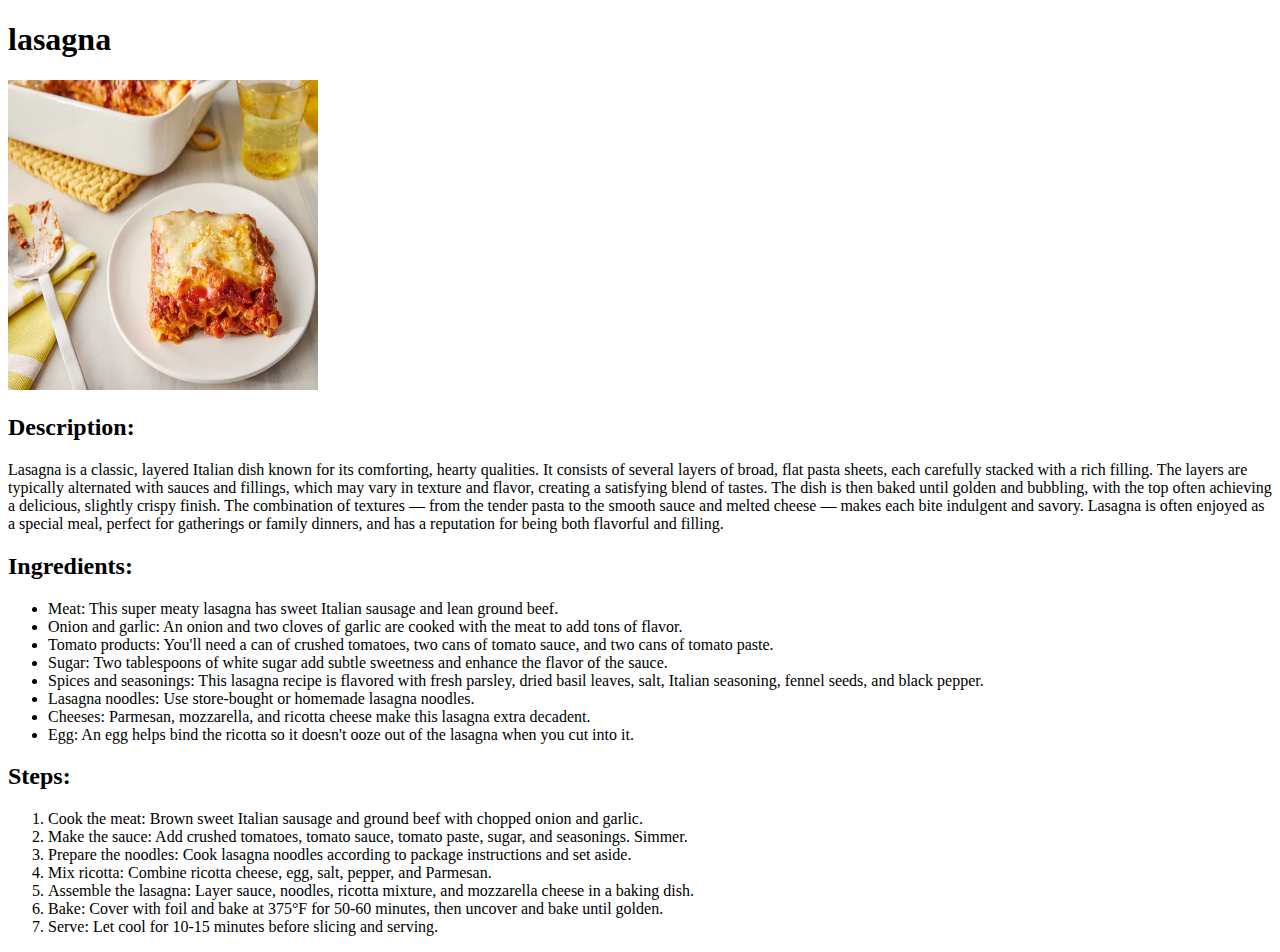
==== recipes/lasagna.html @ a385960f "test" ====
<!DOCTYPE html>
<html lang="en">
<head>
    <meta charset="UTF-8">
    <meta name="viewport" content="width=device-width, initial-scale=1.0">
    <title>Document</title>
</head>
<body>
    <h1>lasagna</h1>
    <img src="../images/lasagna.jpg" alt="lasagna" height="310" width="310">
    <br>
    <h2>Description:</h2>
    <p>Lasagna is a classic, layered Italian dish known for its comforting, hearty qualities. It consists of several layers of broad, flat pasta sheets, each carefully stacked with a rich filling. The layers are typically alternated with sauces and fillings, which may vary in texture and flavor, creating a satisfying blend of tastes. The dish is then baked until golden and bubbling, with the top often achieving a delicious, slightly crispy finish. The combination of textures — from the tender pasta to the smooth sauce and melted cheese — makes each bite indulgent and savory. Lasagna is often enjoyed as a special meal, perfect for gatherings or family dinners, and has a reputation for being both flavorful and filling.</p>
    <h2>Ingredients:</h2>
    <ul>
        <li>Meat: This super meaty lasagna has sweet Italian sausage and lean ground beef.</li>
        <li>Onion and garlic: An onion and two cloves of garlic are cooked with the meat to add tons of flavor.</li>
        <li>Tomato products: You'll need a can of crushed tomatoes, two cans of tomato sauce, and two cans of tomato paste.</li>
        <li>Sugar: Two tablespoons of white sugar add subtle sweetness and enhance the flavor of the sauce.</li>
        <li>Spices and seasonings: This lasagna recipe is flavored with fresh parsley, dried basil leaves, salt, Italian seasoning, fennel seeds, and black pepper.</li>
        <li>Lasagna noodles: Use store-bought or homemade lasagna noodles.</li>
        <li>Cheeses: Parmesan, mozzarella, and ricotta cheese make this lasagna extra decadent.</li>
        <li>Egg: An egg helps bind the ricotta so it doesn't ooze out of the lasagna when you cut into it.</li>
    </ul>
    <h2>Steps:</h2>
    <ol>
        <li>Cook the meat: Brown sweet Italian sausage and ground beef with chopped onion and garlic.</li>
        <li>Make the sauce: Add crushed tomatoes, tomato sauce, tomato paste, sugar, and seasonings. Simmer.</li>
        <li>Prepare the noodles: Cook lasagna noodles according to package instructions and set aside.</li>
        <li>Mix ricotta: Combine ricotta cheese, egg, salt, pepper, and Parmesan.</li>
        <li>Assemble the lasagna: Layer sauce, noodles, ricotta mixture, and mozzarella cheese in a baking dish.</li>
        <li>Bake: Cover with foil and bake at 375°F for 50-60 minutes, then uncover and bake until golden.</li>
        <li>Serve: Let cool for 10-15 minutes before slicing and serving.</li>
    </ol>
</body>
</html>
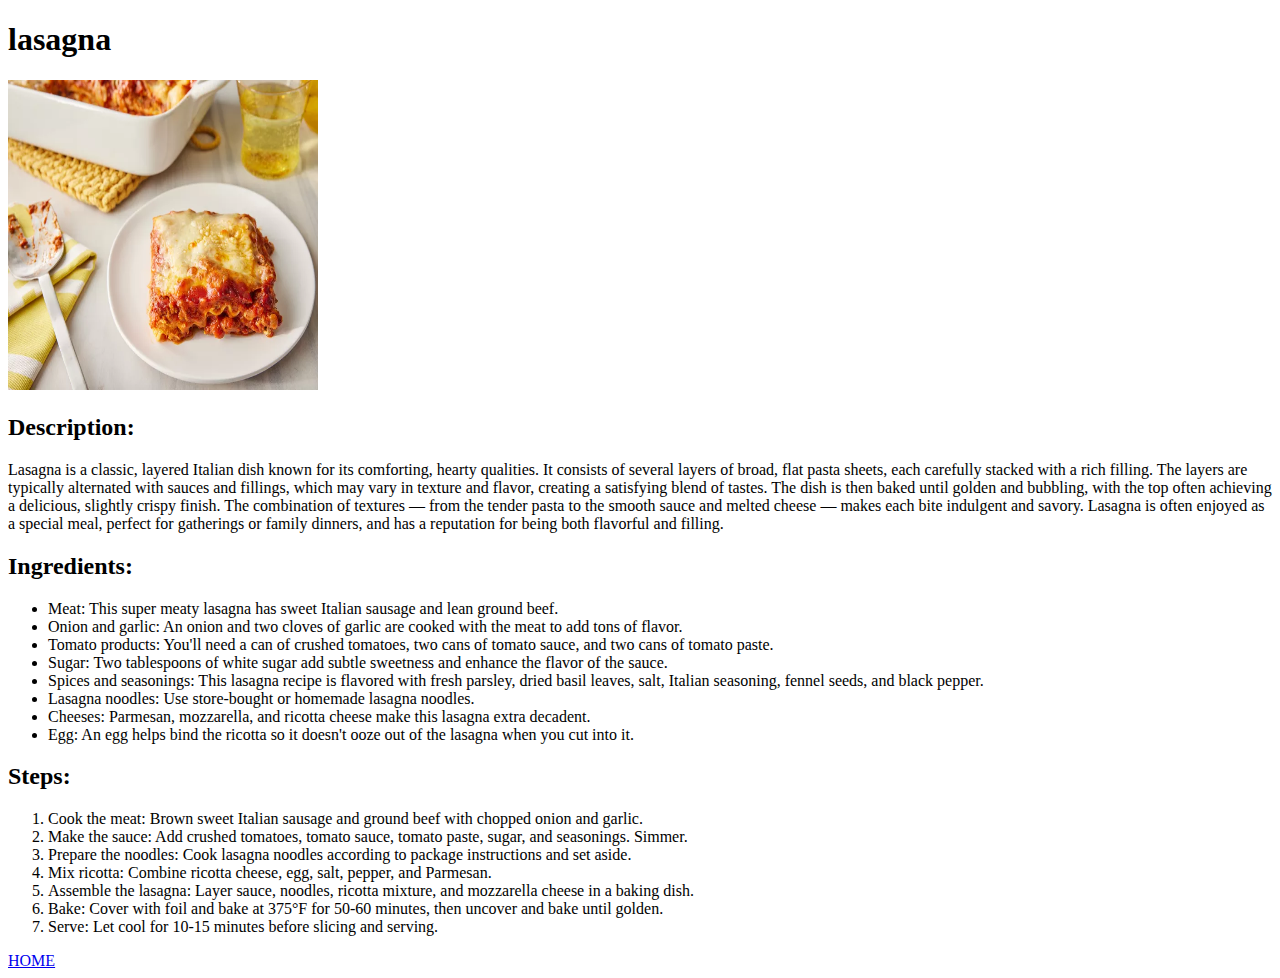
==== commit 2469a659: "last" ====
--- a/recipes/lasagna.html
+++ b/recipes/lasagna.html
@@ -32,5 +32,6 @@
         <li>Bake: Cover with foil and bake at 375°F for 50-60 minutes, then uncover and bake until golden.</li>
         <li>Serve: Let cool for 10-15 minutes before slicing and serving.</li>
     </ol>
+    <a href="../index.html">HOME</a>
 </body>
 </html>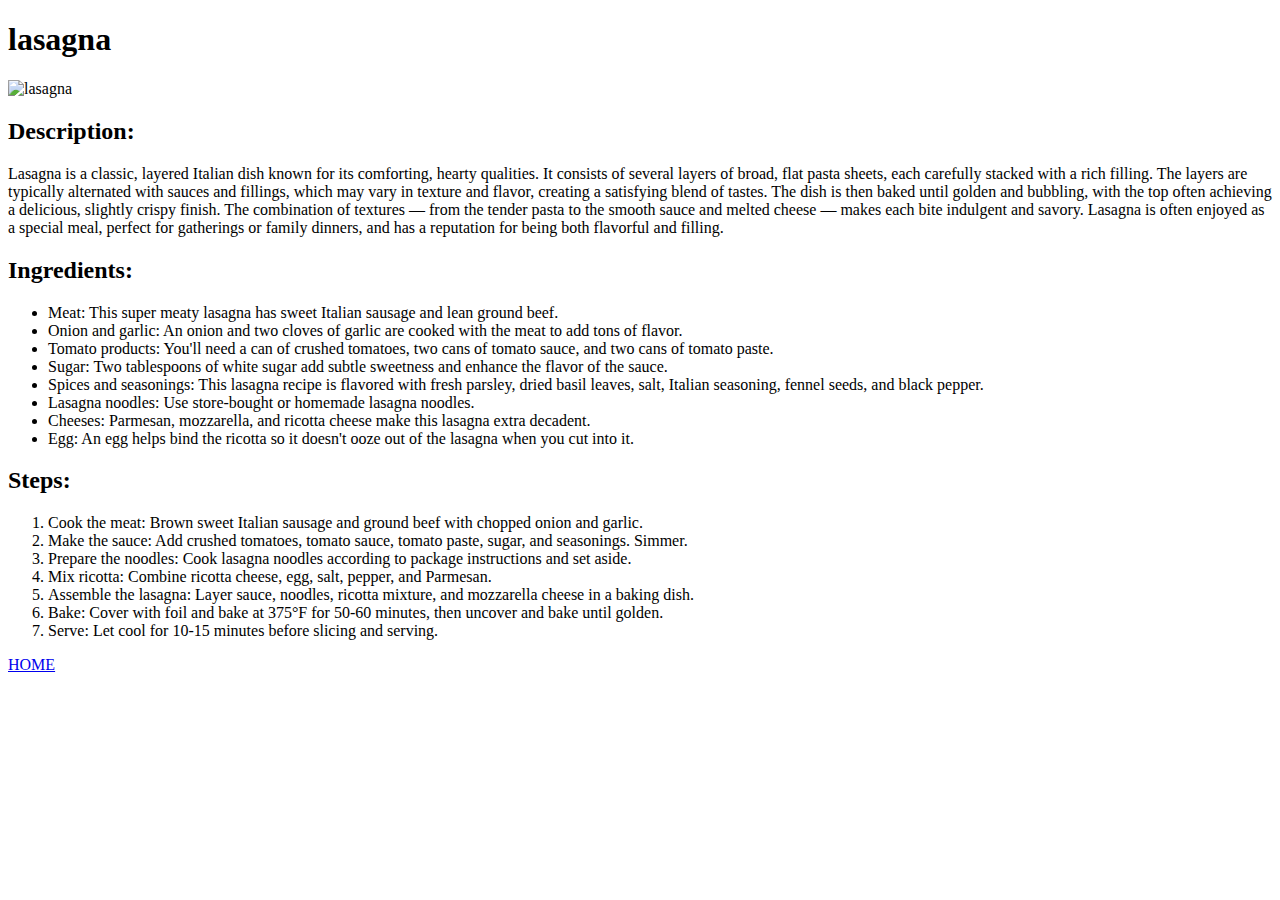
==== commit dd74f0ed: "test" ====
--- a/recipes/lasagna.html
+++ b/recipes/lasagna.html
@@ -7,7 +7,7 @@
 </head>
 <body>
     <h1>lasagna</h1>
-    <img src="../images/lasagna.jpg" alt="lasagna" height="310" width="310">
+    <img src="./images/lasagna.jpg" alt="lasagna" height="310" width="310">
     <br>
     <h2>Description:</h2>
     <p>Lasagna is a classic, layered Italian dish known for its comforting, hearty qualities. It consists of several layers of broad, flat pasta sheets, each carefully stacked with a rich filling. The layers are typically alternated with sauces and fillings, which may vary in texture and flavor, creating a satisfying blend of tastes. The dish is then baked until golden and bubbling, with the top often achieving a delicious, slightly crispy finish. The combination of textures — from the tender pasta to the smooth sauce and melted cheese — makes each bite indulgent and savory. Lasagna is often enjoyed as a special meal, perfect for gatherings or family dinners, and has a reputation for being both flavorful and filling.</p>
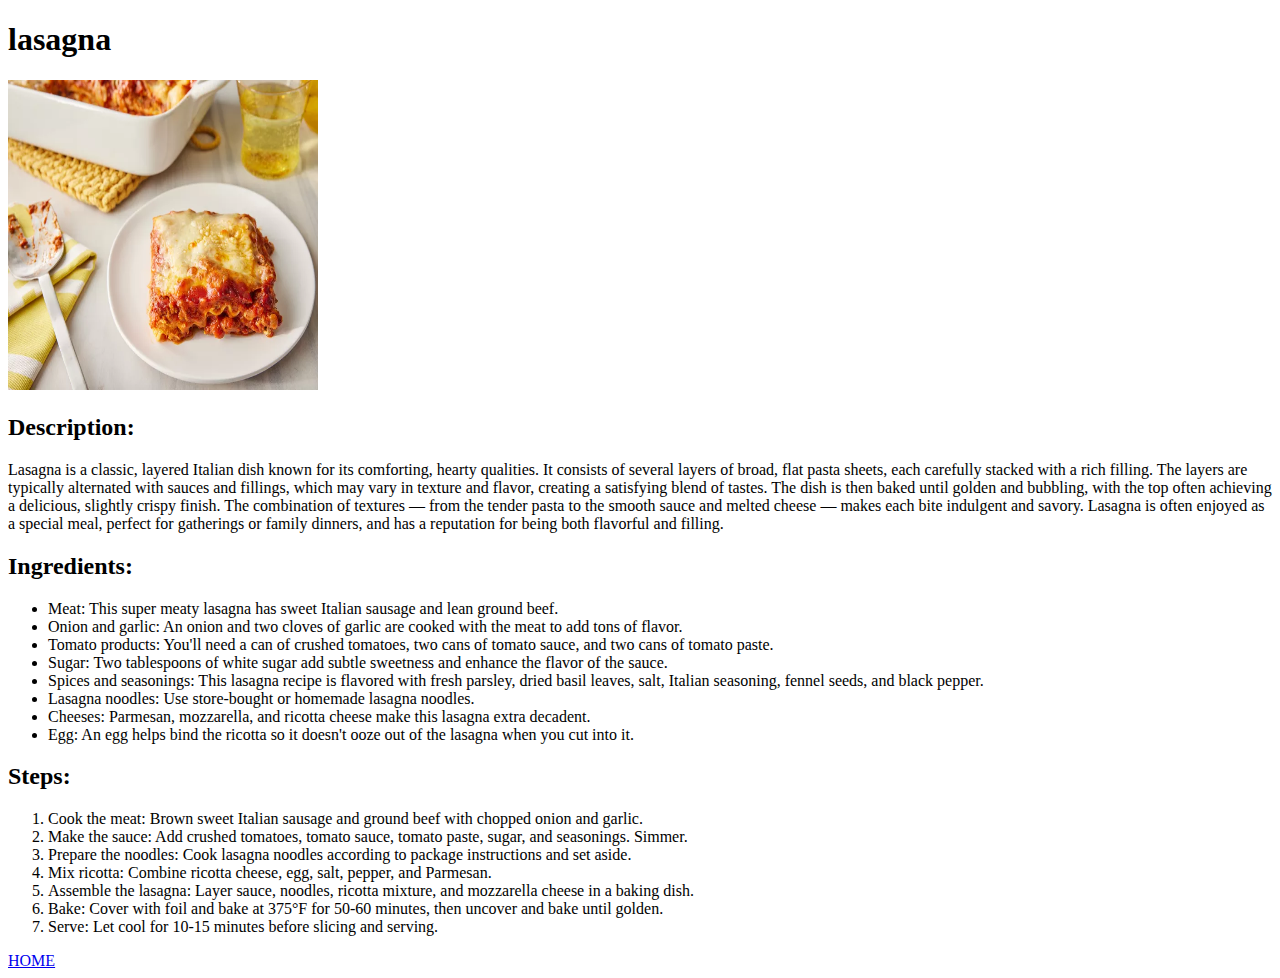
==== commit c0a0c63e: "test" ====
--- a/recipes/lasagna.html
+++ b/recipes/lasagna.html
@@ -7,7 +7,7 @@
 </head>
 <body>
     <h1>lasagna</h1>
-    <img src="./images/lasagna.jpg" alt="lasagna" height="310" width="310">
+    <img src="../images/lasagna.jpg" alt="lasagna" height="310" width="310">
     <br>
     <h2>Description:</h2>
     <p>Lasagna is a classic, layered Italian dish known for its comforting, hearty qualities. It consists of several layers of broad, flat pasta sheets, each carefully stacked with a rich filling. The layers are typically alternated with sauces and fillings, which may vary in texture and flavor, creating a satisfying blend of tastes. The dish is then baked until golden and bubbling, with the top often achieving a delicious, slightly crispy finish. The combination of textures — from the tender pasta to the smooth sauce and melted cheese — makes each bite indulgent and savory. Lasagna is often enjoyed as a special meal, perfect for gatherings or family dinners, and has a reputation for being both flavorful and filling.</p>
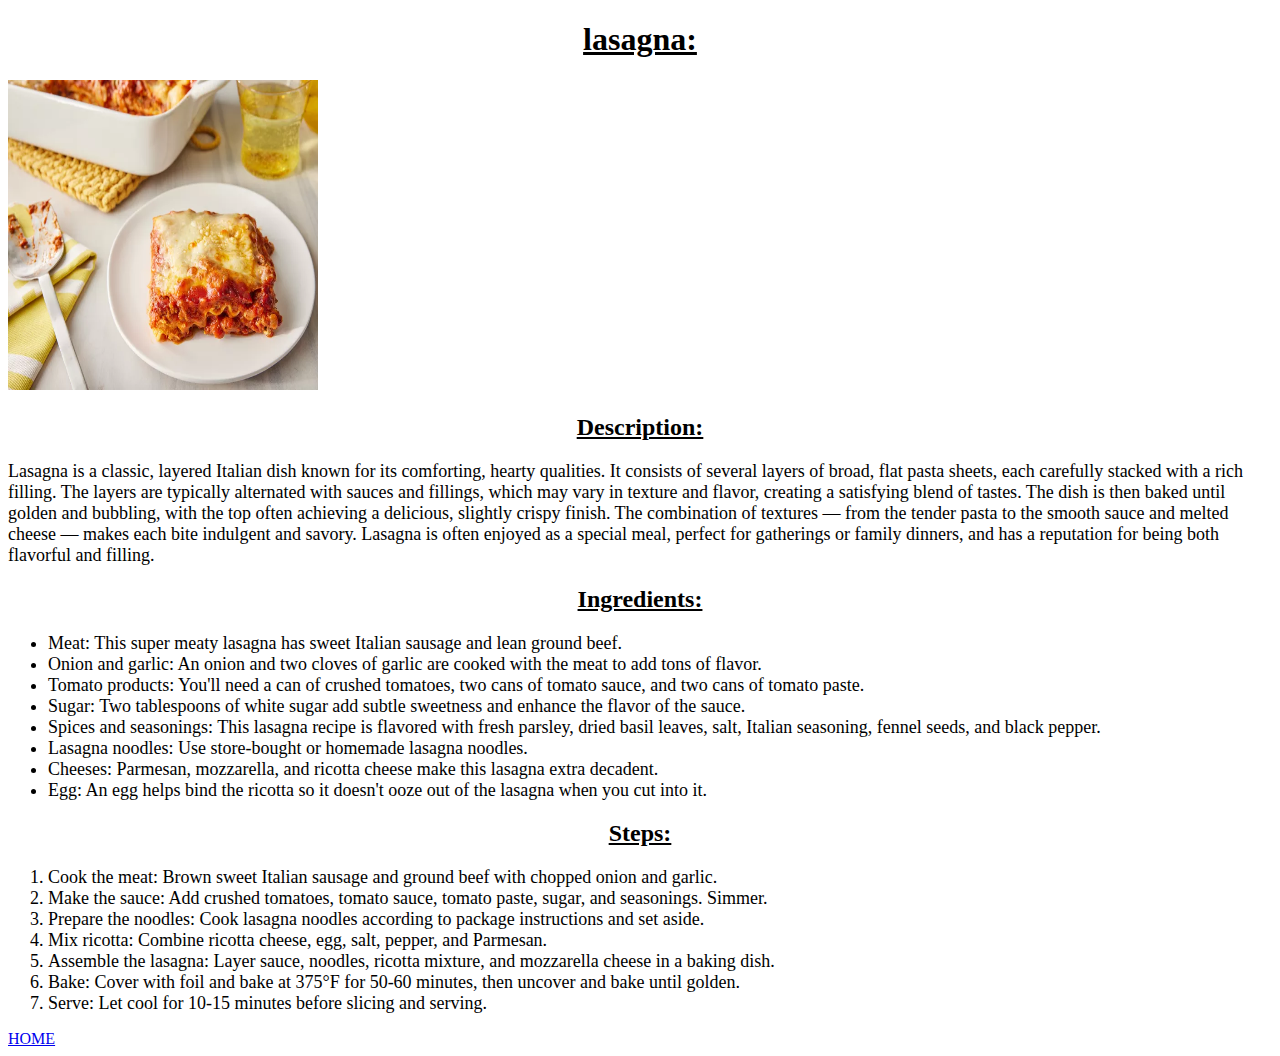
==== commit d10fffa6: "cssupdate0" ====
--- a/recipes/lasagna.html
+++ b/recipes/lasagna.html
@@ -3,10 +3,11 @@
 <head>
     <meta charset="UTF-8">
     <meta name="viewport" content="width=device-width, initial-scale=1.0">
-    <title>Document</title>
+    <link rel="stylesheet" href="style.css">
+    <title>Lasagna</title>
 </head>
 <body>
-    <h1>lasagna</h1>
+    <h1>lasagna:</h1>
     <img src="../images/lasagna.jpg" alt="lasagna" height="310" width="310">
     <br>
     <h2>Description:</h2>
--- a/recipes/style.css
+++ b/recipes/style.css
@@ -0,0 +1,16 @@
+h1{
+    font-family: cursive;
+    text-align: center;
+    text-decoration: underline;
+}
+
+
+h2{
+    font-family: cursive;
+    text-align: center;
+    text-decoration: underline;
+}
+
+p, li, .ol{
+    font-size: large;
+}